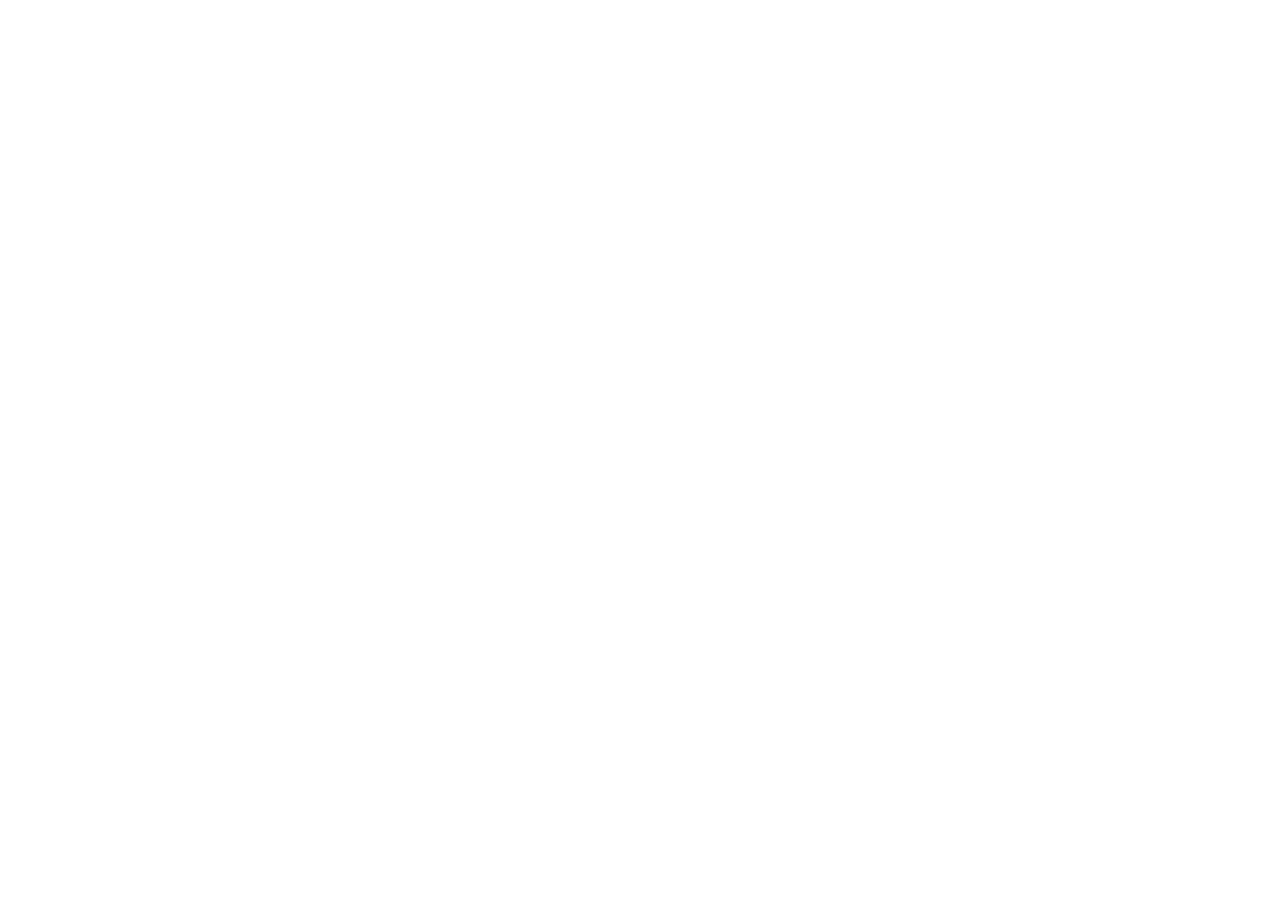
==== diseños.html @ 078aaba6 "Mensaje" ====
<!DOCTYPE html>
<html lang="es">
<head>
    <meta charset="UTF-8">
    <meta name="viewport" content="width=device-width, initial-scale=1.0">
    <title>Document</title>
</head>
<body>
    
</body>
</html>
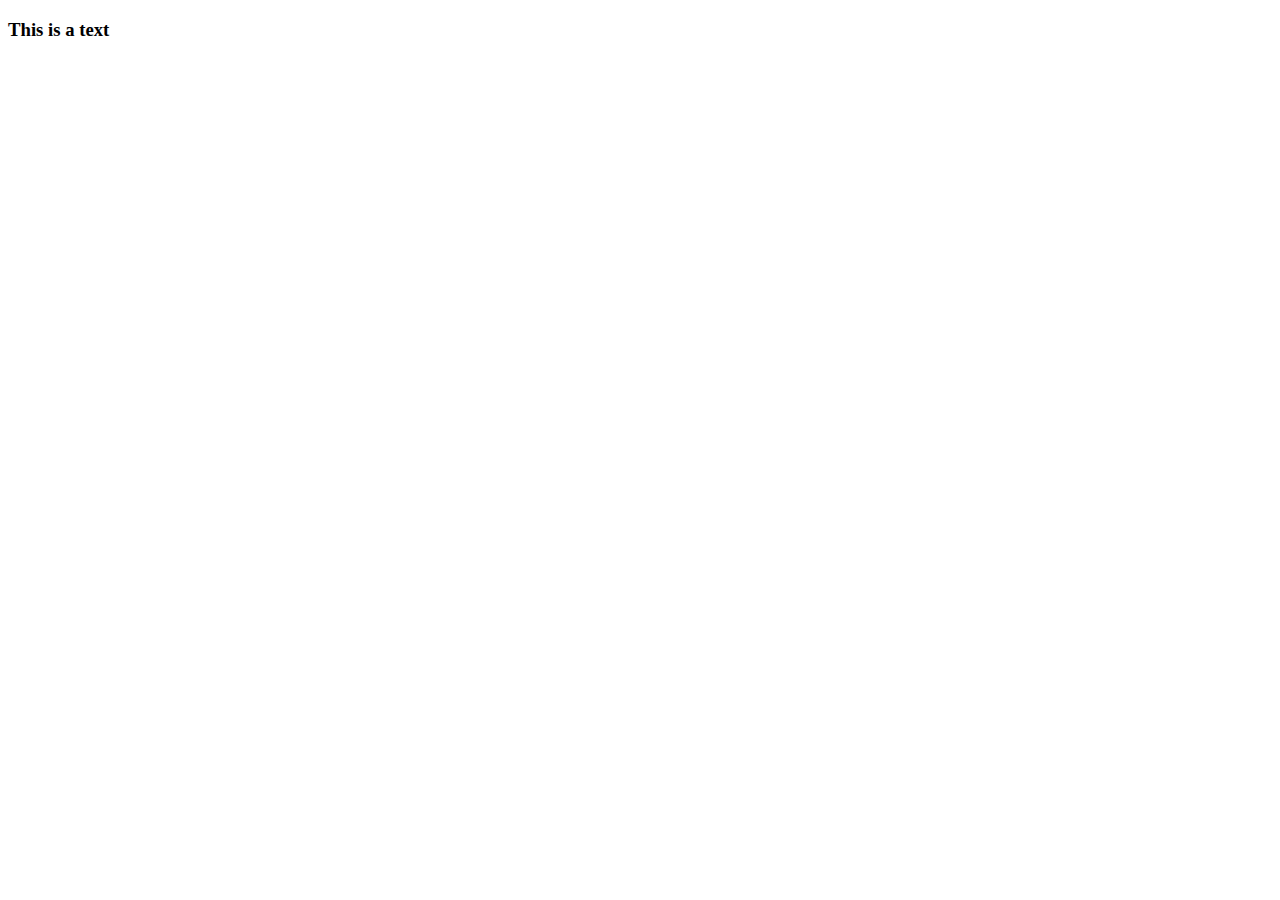
==== commit 71869812: "mensaje" ====
--- a/diseños.html
+++ b/diseños.html
@@ -6,6 +6,8 @@
     <title>Document</title>
 </head>
 <body>
-    
+    <h3>
+        This is a text
+    </h3>
 </body>
 </html>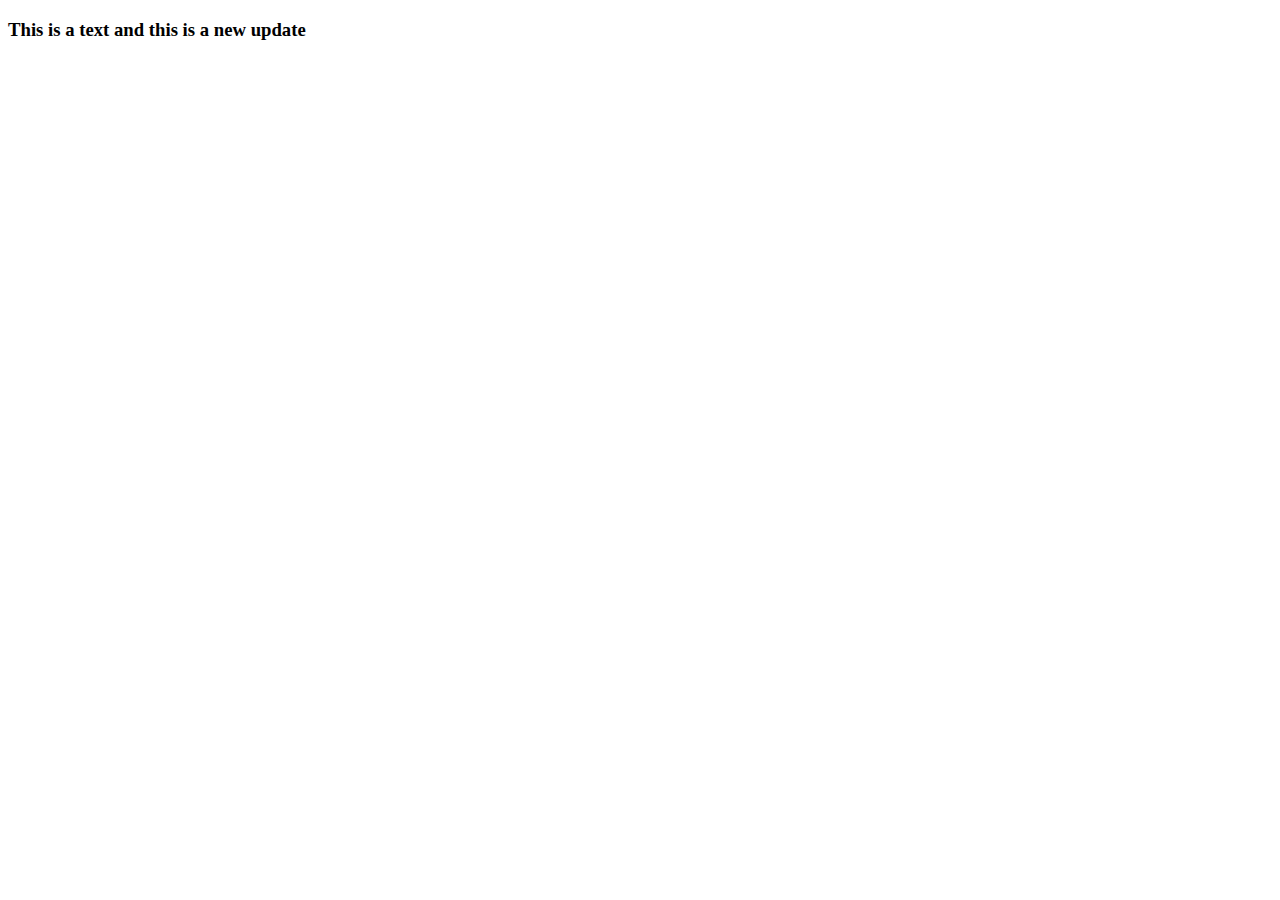
==== commit be99724b: "mensaje" ====
--- a/diseños.html
+++ b/diseños.html
@@ -7,7 +7,7 @@
 </head>
 <body>
     <h3>
-        This is a text
+        This is a text and this is a new update
     </h3>
 </body>
 </html>